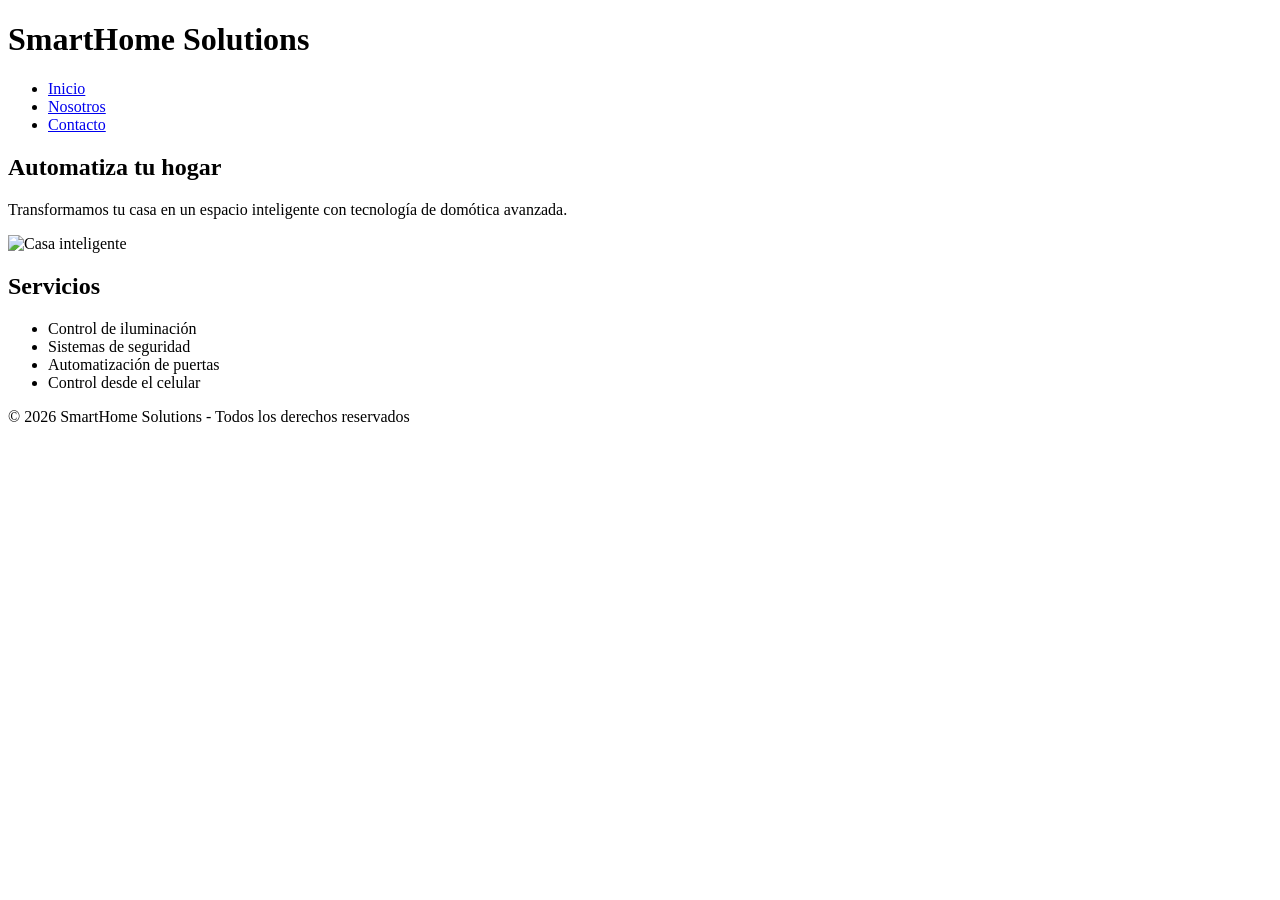
==== index.html @ b0e6cae0 "Add files via upload" ====
<!DOCTYPE html>
<html lang="es">
<head>
    <meta charset="UTF-8">
    <title>SmartHome Solutions</title>
    <link rel="stylesheet" href="css/style.css">
</head>
<body>

<header>
    <h1>SmartHome Solutions</h1>
    <nav>
        <ul>
            <li><a href="index.html">Inicio</a></li>
            <li><a href="nosotros.html">Nosotros</a></li>
            <li><a href="contacto.html">Contacto</a></li>
        </ul>
    </nav>
</header>

<main>
    <section>
        <h2>Automatiza tu hogar</h2>
        <p>Transformamos tu casa en un espacio inteligente con tecnología de domótica avanzada.</p>
        <img src="img/domotica1.jpg" alt="Casa inteligente">
    </section>

    <section>
        <h2>Servicios</h2>
        <ul>
            <li>Control de iluminación</li>
            <li>Sistemas de seguridad</li>
            <li>Automatización de puertas</li>
            <li>Control desde el celular</li>
        </ul>
    </section>
</main>

<footer>
    <p>© 2026 SmartHome Solutions - Todos los derechos reservados</p>
</footer>

</body>
</html>
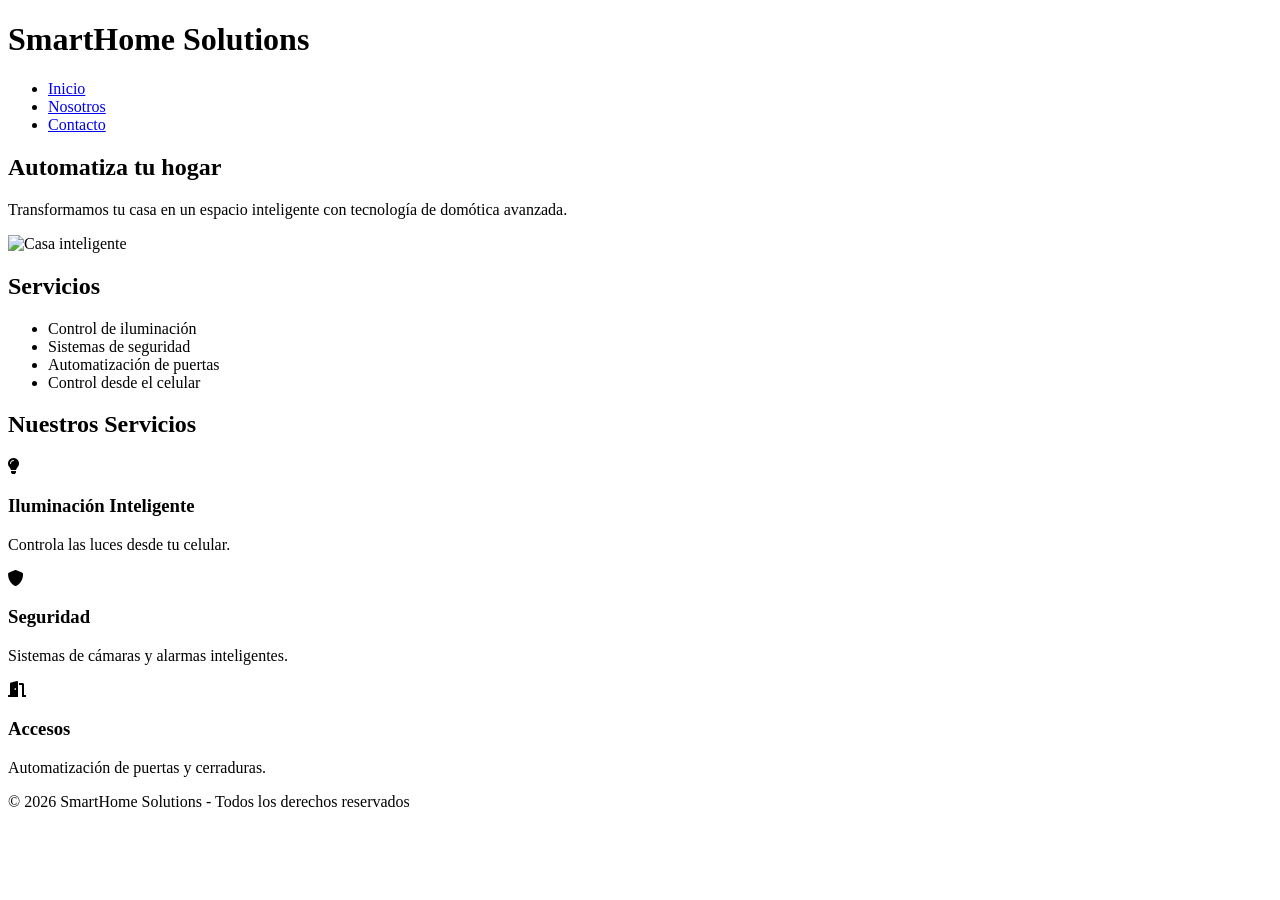
==== commit 6b2da450: "Update index.html Added Font Awesome stylesheet and new service section with cards." ====
--- a/index.html
+++ b/index.html
@@ -4,6 +4,7 @@
     <meta charset="UTF-8">
     <title>SmartHome Solutions</title>
     <link rel="stylesheet" href="css/style.css">
+    <link rel="stylesheet" href="https://cdnjs.cloudflare.com/ajax/libs/font-awesome/6.0.0/css/all.min.css">
 </head>
 <body>
 
@@ -22,7 +23,7 @@
     <section>
         <h2>Automatiza tu hogar</h2>
         <p>Transformamos tu casa en un espacio inteligente con tecnología de domótica avanzada.</p>
-        <img src="img/domotica1.jpg" alt="Casa inteligente">
+        <img src="img/smarthome.jpeg" alt="Casa inteligente">
     </section>
 
     <section>
@@ -34,6 +35,32 @@
             <li>Control desde el celular</li>
         </ul>
     </section>
+
+    <section>
+    <h2>Nuestros Servicios</h2>
+    <div class="servicios">
+
+        <div class="card">
+            <i class="fas fa-lightbulb"></i>
+            <h3>Iluminación Inteligente</h3>
+            <p>Controla las luces desde tu celular.</p>
+        </div>
+
+        <div class="card">
+            <i class="fas fa-shield-alt"></i>
+            <h3>Seguridad</h3>
+            <p>Sistemas de cámaras y alarmas inteligentes.</p>
+        </div>
+
+        <div class="card">
+            <i class="fas fa-door-open"></i>
+            <h3>Accesos</h3>
+            <p>Automatización de puertas y cerraduras.</p>
+        </div>
+
+    </div>
+</section>
+
 </main>
 
 <footer>
@@ -42,3 +69,4 @@
 
 </body>
 </html>
+
